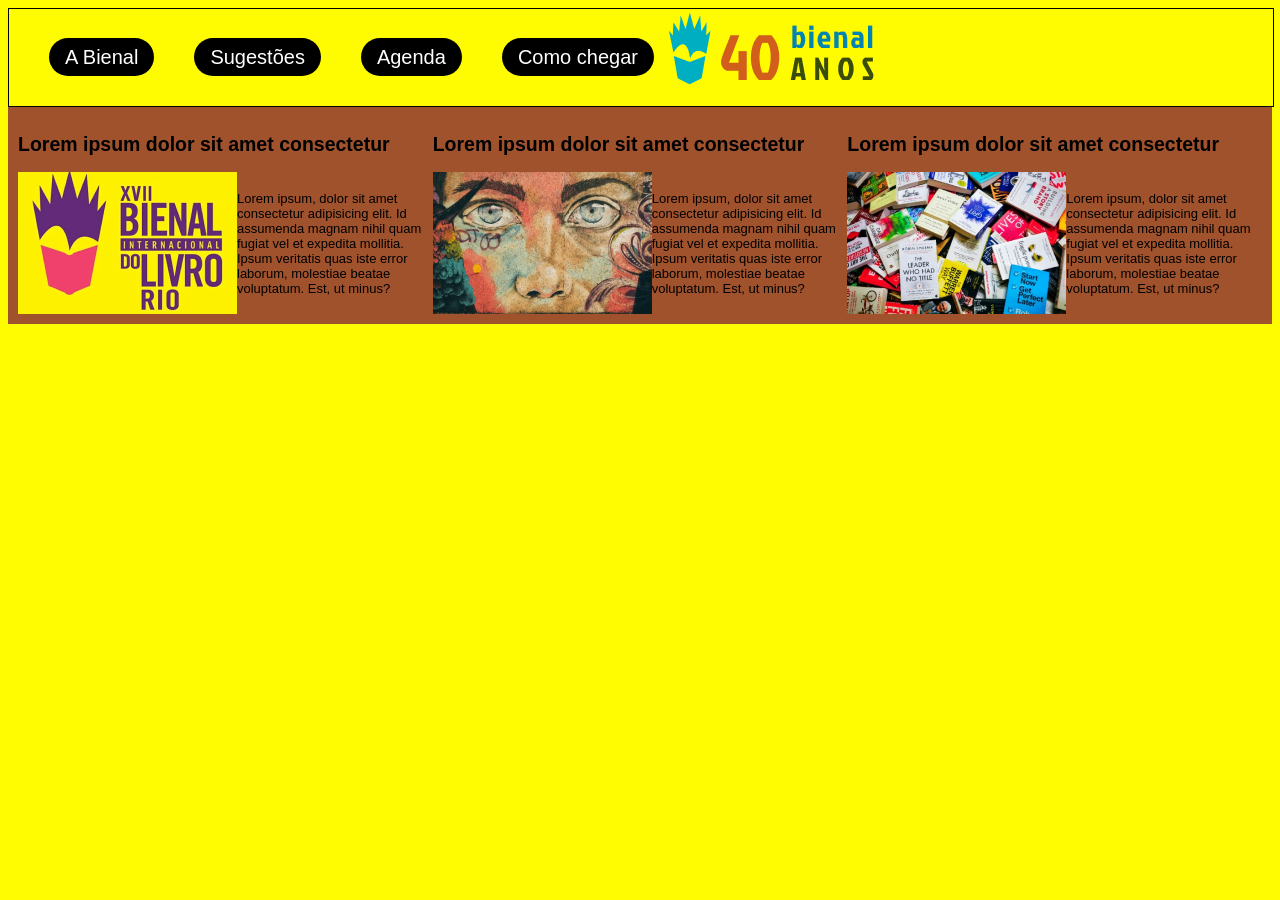
==== templates/site da bienal/index.html @ 12dcb78e "a" ====
<!DOCTYPE html>
<html lang="en">
    <head>
        <meta charset="UTF-8">
        <meta name="viewport" content="width=device-width, initial-scale=1.0">
        <title>Aniversário da Bienal</title>
        <link rel="stylesheet" href="css/style.css">
    </head>
<body>
     <header>
                    <nav>
                        <ul>
                            <li><a href="index.html">A Bienal</a></li>
                            <li><a href="sugestões.html">Sugestões</a></li>
                            <li><a href="agenda.html">Agenda</a></li>
                            <li><a href="#endereco">Como chegar</a></li>
                        </ul> 
                        <img src="imagens/logo.png" alt="imagens">
                        </nav>
                </header>
                <main>
                    <section id="secao01">
                     <div class="noticias">
                        <h2>Lorem ipsum dolor sit amet consectetur</h2>
                        <div class="pai">
                        <img src="imagens/imagem_01.jpg" alt="">
                        <p>Lorem ipsum, dolor sit amet consectetur adipisicing elit. Id assumenda magnam nihil quam fugiat vel et expedita mollitia. Ipsum veritatis quas iste error laborum, molestiae beatae voluptatum. Est, ut minus?</p>
                        </div>
                     </div>
                     <div class="noticias">
                       <h2>Lorem ipsum dolor sit amet consectetur</h2>
                       <div class="pai">
                        <img src="imagens/imagem_02 (1).jpg" alt="">
                        <p>Lorem ipsum, dolor sit amet consectetur adipisicing elit. Id assumenda magnam nihil quam fugiat vel et expedita mollitia. Ipsum veritatis quas iste error laborum, molestiae beatae voluptatum. Est, ut minus?</p>
                         </div>
                   </div>
                   <div class="noticias">
                      <h2>Lorem ipsum dolor sit amet consectetur</h2>
                      <div class="pai">
                        <img src="imagens/imagem_02.jpg" alt="">
                        <p>Lorem ipsum, dolor sit amet consectetur adipisicing elit. Id assumenda magnam nihil quam fugiat vel et expedita mollitia. Ipsum veritatis quas iste error laborum, molestiae beatae voluptatum. Est, ut minus?</p>
                   </div>
                     </div>
                   </section>

                    <section>
                    </section>
                    <section>
                    </section>
                    <aside>
                    </aside>
                </main>
                
                </body>
</html>
---- templates/site da bienal/css/style.css ----
#principal {
    width: 100%;
    height: 100%;
}
body{
    background-color: rgb(255, 251, 0);
    font-family: Arial, Helvetica, sans-serif;
}
header {
    width: 100%;
    border: 1px solid black;
    justify-content: center;
}
ul{
    display: flex;
    height: 50px;
    width: 700px;
    align-items: center;
    list-style: none;
    gap: 40px;
}
ul li{
    font-size: 20px;
}
ul li a{
    text-decoration: none;
    color: white;
    padding: 8px 16px;
    background-color: black;
    border-radius: 24px;
}
ul li a:hover{
    background-color: rgb(0, 255, 42);
    color: white;
    padding: 10px;
    text-decoration: underline;
    transition: 0.5s;
}
nav{
    width: 70%;
    height: auto;
    display: flex;
    flex-direction: row;
    justify-content: space-between;
    align-items: center;
}
/*aqui começa o main/parte principal*/
main{
    background-color: sienna;
}
#secao01{
    display: flex;
    padding: 10px;
    font-size: 13px;
}
.pai{
    font-family: 'Lucida Sans', 'Lucida Sans Regular', 'Lucida Grande', 'Lucida Sans Unicode', Geneva, Verdana, sans-serif;
    display: flex;
    justify-content: flex-start;
    align-items: center;
}
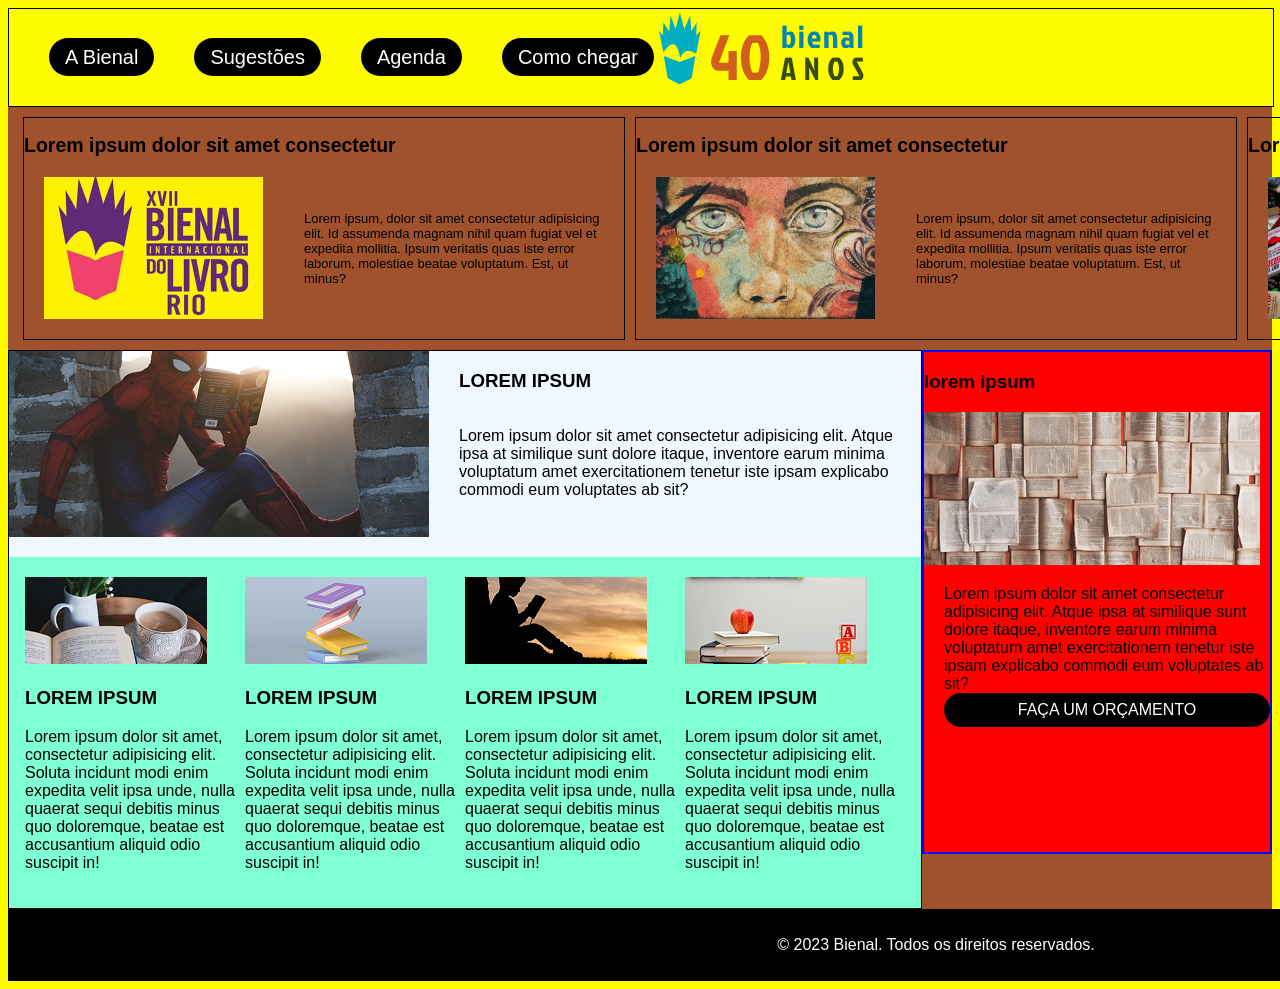
==== commit 1b328bf4: "a" ====
--- a/templates/site da bienal/index.html
+++ b/templates/site da bienal/index.html
@@ -42,14 +42,50 @@
                    </div>
                      </div>
                    </section>
-
-                    <section>
+                   <div id="esquerda">
+                    <section id="secao02">
+                        <article id="miranha">
+                            <img src="imagens/homem-aranha.jpg" alt="homem aranha lendo livro">
+                            <div class="textos">
+                               <h3>LOREM IPSUM</h3>
+                               <p>Lorem ipsum dolor sit amet consectetur adipisicing elit. Atque ipsa at similique sunt dolore itaque, inventore earum minima voluptatum amet exercitationem tenetur iste ipsam explicabo commodi eum voluptates ab sit?</p>
+                            </div>
+                         </article>
+                            <div id="iguess">
+                                <div class="blocos">
+                                    <img src="imagens/img-red-01.png" alt="">
+                                    <h3>LOREM IPSUM</h3>
+                                    <p>Lorem ipsum dolor sit amet, consectetur adipisicing elit. Soluta incidunt modi enim expedita velit ipsa unde, nulla quaerat sequi debitis minus quo doloremque, beatae est accusantium aliquid odio suscipit in!</p>
+                                    </div>
+                                    <div class="blocos">
+                                    <img src="imagens/img-red-02.png" alt="">
+                                    <h3>LOREM IPSUM</h3>
+                                    <p>Lorem ipsum dolor sit amet, consectetur adipisicing elit. Soluta incidunt modi enim expedita velit ipsa unde, nulla quaerat sequi debitis minus quo doloremque, beatae est accusantium aliquid odio suscipit in!</p>
+                                    </div>
+                                    <div class="blocos">
+                                    <img src="imagens/img-red-03.png" alt="">
+                                    <h3>LOREM IPSUM</h3>
+                                    <p>Lorem ipsum dolor sit amet, consectetur adipisicing elit. Soluta incidunt modi enim expedita velit ipsa unde, nulla quaerat sequi debitis minus quo doloremque, beatae est accusantium aliquid odio suscipit in!</p>
+                                    </div>
+                                    <div class="blocos">
+                                    <img src="imagens/img-red-04.png" alt="">
+                                    <h3>LOREM IPSUM</h3>
+                                    <p>Lorem ipsum dolor sit amet, consectetur adipisicing elit. Soluta incidunt modi enim expedita velit ipsa unde, nulla quaerat sequi debitis minus quo doloremque, beatae est accusantium aliquid odio suscipit in!</p>
+                                    </div>
+                            </div>
                     </section>
-                    <section>
-                    </section>
-                    <aside>
-                    </aside>
+                             <aside>
+                                    <h3>lorem ipsum</h3>
+                                    <img src="imagens/img-aside.jpg" alt="livros sigmas">
+                                    <p class="textos">
+                                        Lorem ipsum dolor sit amet consectetur adipisicing elit. Atque ipsa at similique sunt dolore itaque, inventore earum minima voluptatum amet exercitationem tenetur iste ipsam explicabo commodi eum voluptates ab sit?
+                                        <a href="#" id="ORÇAMENTO">FAÇA UM ORÇAMENTO</a>
+                                    </p>
+                             </aside>
+                    </div>
                 </main>
-                
                 </body>
+                <footer>
+                    <p>&copy; 2023 Bienal. Todos os direitos reservados.</p>
+                </footer>
 </html>
--- a/templates/site da bienal/css/style.css
+++ b/templates/site da bienal/css/style.css
@@ -11,6 +11,7 @@
     border: 1px solid black;
     justify-content: center;
 }
+
 ul{
     display: flex;
     height: 50px;
@@ -48,6 +49,14 @@
 main{
     background-color: sienna;
 }
+.noticias{
+    border: 1px solid black;
+    margin-left: 5px;
+    margin-right: 5px;
+}
+img{
+    margin-right: 10px;
+}
 #secao01{
     display: flex;
     padding: 10px;
@@ -56,6 +65,81 @@
 .pai{
     font-family: 'Lucida Sans', 'Lucida Sans Regular', 'Lucida Grande', 'Lucida Sans Unicode', Geneva, Verdana, sans-serif;
     display: flex;
+    width: 560px;
+    justify-content: space-between;
+    align-items: center;
+    margin: 20px;
+    
+    p {
+    width: 300px;
+    }
+}
+#esquerda{
+    display: flex;
+    align-items: flex-start;
+    justify-content: space-between;
+}
+
+#secao02{
+    border: 1px solid black;
+    width: 1400px;
+    background-color: aliceblue;
+}
+
+#miranha{
+    display: flex;
+    flex-direction: row;
     justify-content: flex-start;
+    align-items: flex-start;
+    margin-bottom: 20px;
+}
+#iguess{
+    display: flex;  
+    background-color: aquamarine;
+    margin-top: 10px;
+    padding: 20px 16px;
+}
+.blocos{
+
+}
+
+.textos{
+    display: flex;
+    flex-direction: column;
+    margin-left: 20px;
+}
+aside{
+    border: 2px solid blue;
+    width: 500px;
+    background-color: red;
+    height: 500px;
+}
+#ORÇAMENTO{
+    display: flex;
+    flex-direction: column;
+    align-items: center;
+    justify-content: center;
+    text-decoration: none;
+    color: white;
+    padding: 8px 16px;
+    background-color: black;
+    border-radius: 24px;    
+}
+
+#ORÇAMENTO:hover{
+    background-color: rgb(0, 255, 42);
+    color: white;
+    padding: 10px;
+    text-decoration: underline;
+    transition: 0.5s;
+}
+footer{
+    border: 1px solid black;
+    width: 1834px;
+    padding: 10px;
+    color: white;
+    display: flex;
+    background-color: black;
+    justify-content: center;
     align-items: center;
 }
